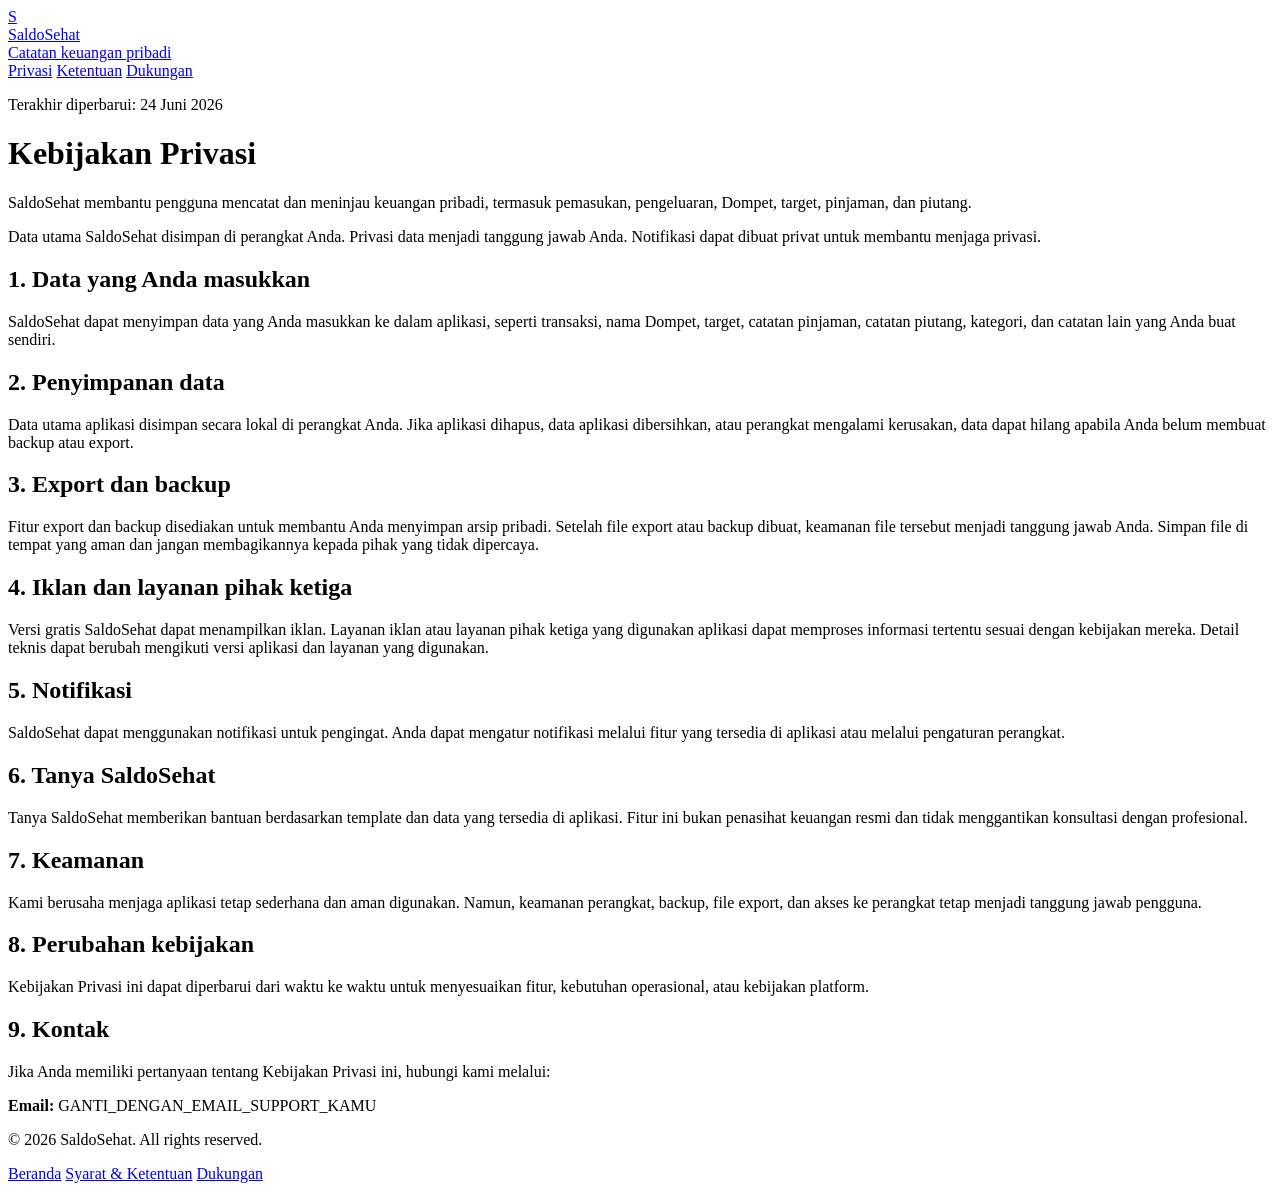
==== privacy.html @ 3118b68c "Update privacy.html" ====
<!DOCTYPE html>
<html lang="id">
<head>
  <meta charset="UTF-8" />
  <meta name="viewport" content="width=device-width, initial-scale=1.0" />
  <title>Kebijakan Privasi - SaldoSehat</title>
  <meta name="description" content="Kebijakan Privasi SaldoSehat." />
  <link rel="stylesheet" href="style.css" />
</head>
<body>
  <header class="site-header">
    <div class="container header-inner">
      <a class="brand link-brand" href="index.html">
        <div class="brand-mark">S</div>
        <div>
          <div class="brand-name">SaldoSehat</div>
          <div class="brand-subtitle">Catatan keuangan pribadi</div>
        </div>
      </a>
      <nav class="nav">
        <a href="privacy.html">Privasi</a>
        <a href="terms.html">Ketentuan</a>
        <a href="support.html">Dukungan</a>
      </nav>
    </div>
  </header>

  <main class="page">
    <div class="container narrow">
      <p class="eyebrow">Terakhir diperbarui: 24 Juni 2026</p>
      <h1>Kebijakan Privasi</h1>

      <div class="content-card">
        <p>
          SaldoSehat membantu pengguna mencatat dan meninjau keuangan pribadi, termasuk
          pemasukan, pengeluaran, Dompet, target, pinjaman, dan piutang.
        </p>
        <p>
          Data utama SaldoSehat disimpan di perangkat Anda. Privasi data menjadi tanggung
          jawab Anda. Notifikasi dapat dibuat privat untuk membantu menjaga privasi.
        </p>
      </div>

      <h2>1. Data yang Anda masukkan</h2>
      <p>
        SaldoSehat dapat menyimpan data yang Anda masukkan ke dalam aplikasi, seperti transaksi,
        nama Dompet, target, catatan pinjaman, catatan piutang, kategori, dan catatan lain yang
        Anda buat sendiri.
      </p>

      <h2>2. Penyimpanan data</h2>
      <p>
        Data utama aplikasi disimpan secara lokal di perangkat Anda. Jika aplikasi dihapus,
        data aplikasi dibersihkan, atau perangkat mengalami kerusakan, data dapat hilang apabila
        Anda belum membuat backup atau export.
      </p>

      <h2>3. Export dan backup</h2>
      <p>
        Fitur export dan backup disediakan untuk membantu Anda menyimpan arsip pribadi. Setelah
        file export atau backup dibuat, keamanan file tersebut menjadi tanggung jawab Anda.
        Simpan file di tempat yang aman dan jangan membagikannya kepada pihak yang tidak dipercaya.
      </p>

      <h2>4. Iklan dan layanan pihak ketiga</h2>
      <p>
        Versi gratis SaldoSehat dapat menampilkan iklan. Layanan iklan atau layanan pihak ketiga
        yang digunakan aplikasi dapat memproses informasi tertentu sesuai dengan kebijakan mereka.
        Detail teknis dapat berubah mengikuti versi aplikasi dan layanan yang digunakan.
      </p>

      <h2>5. Notifikasi</h2>
      <p>
        SaldoSehat dapat menggunakan notifikasi untuk pengingat. Anda dapat mengatur notifikasi
        melalui fitur yang tersedia di aplikasi atau melalui pengaturan perangkat.
      </p>

      <h2>6. Tanya SaldoSehat</h2>
      <p>
        Tanya SaldoSehat memberikan bantuan berdasarkan template dan data yang tersedia di aplikasi.
        Fitur ini bukan penasihat keuangan resmi dan tidak menggantikan konsultasi dengan profesional.
      </p>

      <h2>7. Keamanan</h2>
      <p>
        Kami berusaha menjaga aplikasi tetap sederhana dan aman digunakan. Namun, keamanan perangkat,
        backup, file export, dan akses ke perangkat tetap menjadi tanggung jawab pengguna.
      </p>

      <h2>8. Perubahan kebijakan</h2>
      <p>
        Kebijakan Privasi ini dapat diperbarui dari waktu ke waktu untuk menyesuaikan fitur,
        kebutuhan operasional, atau kebijakan platform.
      </p>

      <h2>9. Kontak</h2>
      <p>
        Jika Anda memiliki pertanyaan tentang Kebijakan Privasi ini, hubungi kami melalui:
      </p>
      <p><strong>Email:</strong> GANTI_DENGAN_EMAIL_SUPPORT_KAMU</p>
    </div>
  </main>

  <footer class="site-footer">
    <div class="container footer-inner">
      <p>© 2026 SaldoSehat. All rights reserved.</p>
      <div class="footer-links">
        <a href="index.html">Beranda</a>
        <a href="terms.html">Syarat & Ketentuan</a>
        <a href="support.html">Dukungan</a>
      </div>
    </div>
  </footer>
</body>
</html>
---- style.css ----

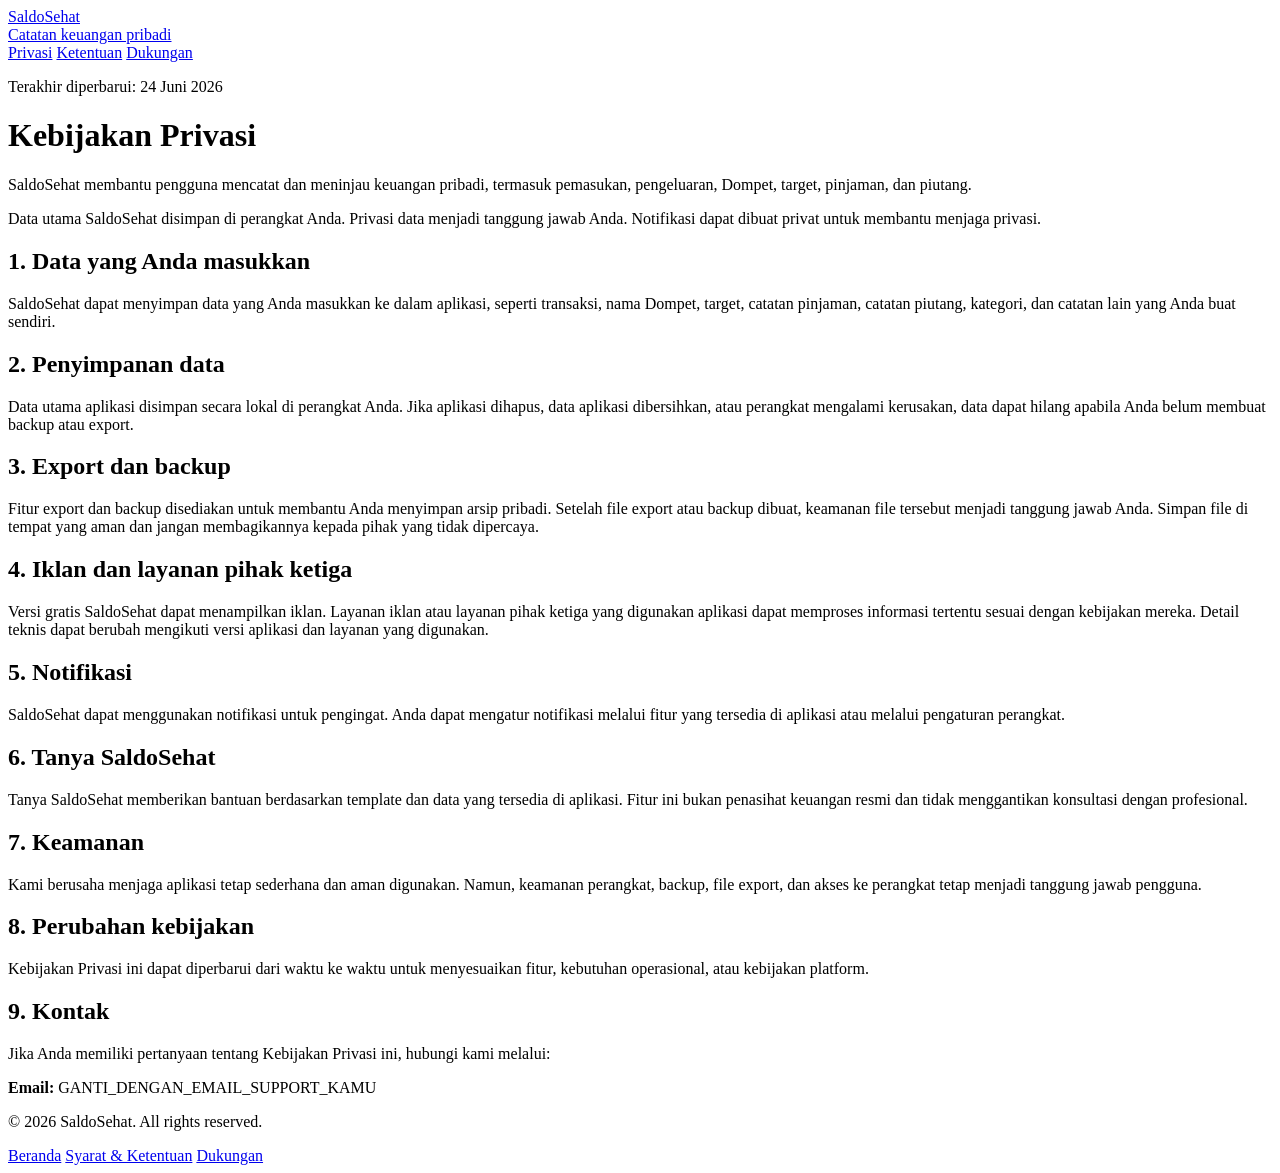
==== commit 68704c89: "Fix brand markup in privacy.html" ====
--- a/privacy.html
+++ b/privacy.html
@@ -11,7 +11,7 @@
   <header class="site-header">
     <div class="container header-inner">
       <a class="brand link-brand" href="index.html">
-        <div class="brand-mark">S</div>
+        
         <div>
           <div class="brand-name">SaldoSehat</div>
           <div class="brand-subtitle">Catatan keuangan pribadi</div>
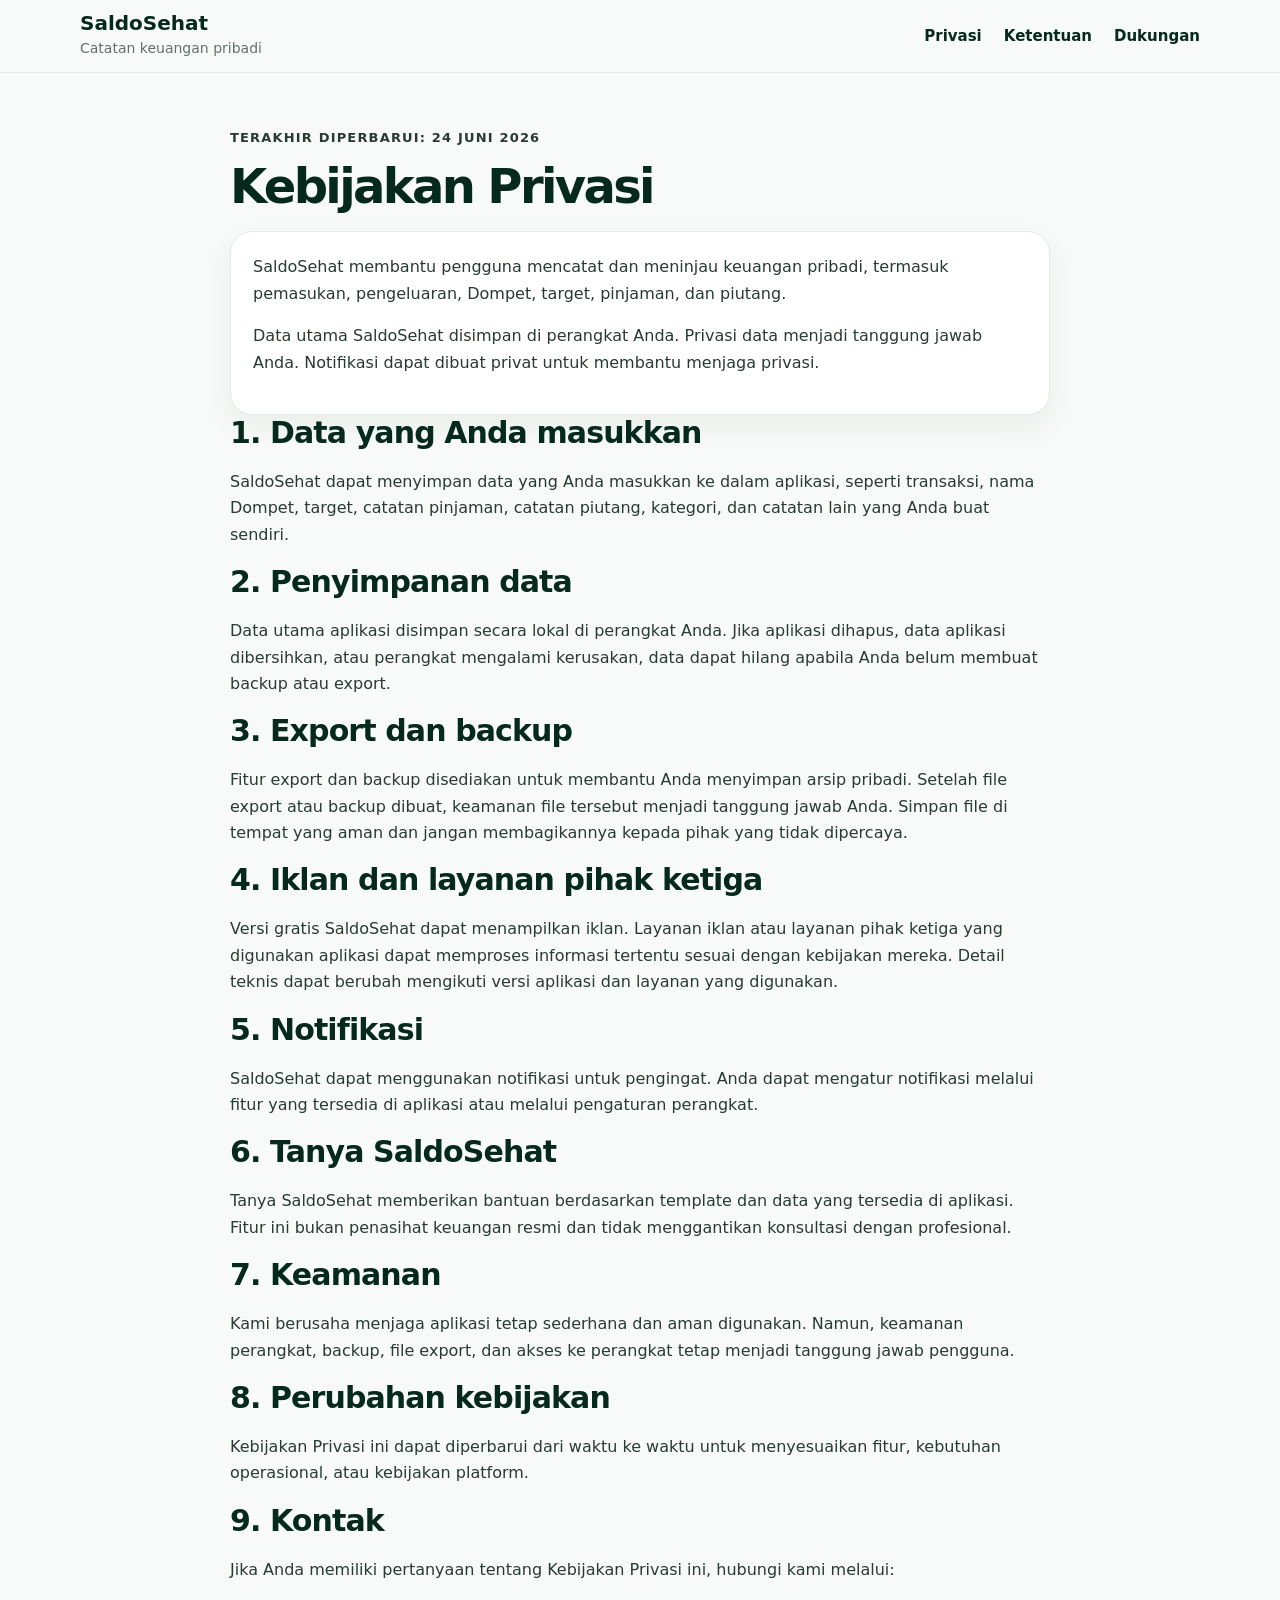
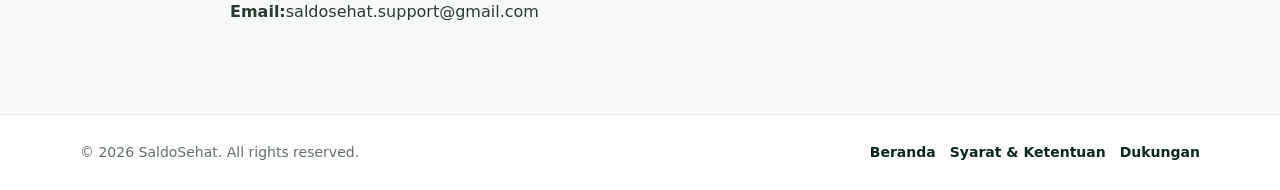
==== commit 942b4343: "Update privacy.html" ====
--- a/privacy.html
+++ b/privacy.html
@@ -11,7 +11,6 @@
   <header class="site-header">
     <div class="container header-inner">
       <a class="brand link-brand" href="index.html">
-        
         <div>
           <div class="brand-name">SaldoSehat</div>
           <div class="brand-subtitle">Catatan keuangan pribadi</div>
@@ -97,7 +96,7 @@
       <p>
         Jika Anda memiliki pertanyaan tentang Kebijakan Privasi ini, hubungi kami melalui:
       </p>
-      <p><strong>Email:</strong> GANTI_DENGAN_EMAIL_SUPPORT_KAMU</p>
+      <p><strong>Email:</strong>saldosehat.support@gmail.com</p>
     </div>
   </main>
 
--- a/style.css
+++ b/style.css
@@ -1 +1,465 @@
-
+:root {
+  --green-950: #06291e;
+  --green-900: #0f3d2e;
+  --green-800: #145a3f;
+  --green-700: #168052;
+  --green-100: #e7f7ef;
+  --green-50: #f3fbf7;
+  --text: #102018;
+  --muted: #637168;
+  --line: #e2ebe6;
+  --card: #ffffff;
+  --bg: #f7faf8;
+  --shadow: 0 18px 45px rgba(12, 55, 38, 0.10);
+}
+
+* {
+  box-sizing: border-box;
+}
+
+body {
+  margin: 0;
+  font-family: Inter, ui-sans-serif, system-ui, -apple-system, BlinkMacSystemFont, "Segoe UI", sans-serif;
+  background: var(--bg);
+  color: var(--text);
+  line-height: 1.65;
+}
+
+a {
+  color: inherit;
+}
+
+.container {
+  width: min(1120px, calc(100% - 32px));
+  margin: 0 auto;
+}
+
+.narrow {
+  max-width: 820px;
+}
+
+.site-header {
+  position: sticky;
+  top: 0;
+  z-index: 10;
+  background: rgba(247, 250, 248, 0.9);
+  backdrop-filter: blur(16px);
+  border-bottom: 1px solid var(--line);
+}
+
+.header-inner {
+  min-height: 72px;
+  display: flex;
+  align-items: center;
+  justify-content: space-between;
+  gap: 24px;
+}
+
+.brand {
+  display: flex;
+  align-items: center;
+  gap: 12px;
+}
+
+.link-brand {
+  text-decoration: none;
+}
+
+.brand-name {
+  font-weight: 900;
+  font-size: 20px;
+  line-height: 1.1;
+  color: var(--green-950);
+}
+
+.brand-subtitle {
+  margin-top: 3px;
+  font-size: 14px;
+  color: var(--muted);
+}
+
+.nav {
+  display: flex;
+  gap: 22px;
+  font-size: 15px;
+  font-weight: 750;
+  color: var(--green-950);
+}
+
+.nav a {
+  text-decoration: none;
+}
+
+.nav a:hover {
+  color: var(--green-700);
+}
+
+.hero {
+  padding: 72px 0 56px;
+  background:
+    radial-gradient(circle at 80% 10%, rgba(22, 122, 82, 0.12), transparent 34%),
+    linear-gradient(180deg, #ffffff, var(--bg));
+}
+
+.hero-grid {
+  display: grid;
+  grid-template-columns: minmax(0, 1fr) 340px;
+  align-items: center;
+  gap: 56px;
+}
+
+.hero-copy {
+  max-width: 650px;
+}
+
+.eyebrow {
+  margin: 0 0 14px;
+  color: var(--green-700);
+  font-weight: 900;
+  text-transform: uppercase;
+  letter-spacing: 0.09em;
+  font-size: 13px;
+}
+
+h1 {
+  margin: 0 0 20px;
+  color: var(--green-950);
+  font-size: clamp(42px, 6vw, 72px);
+  line-height: 1.02;
+  letter-spacing: -0.055em;
+}
+
+.hero-text {
+  max-width: 620px;
+  margin: 0;
+  font-size: 18px;
+  color: var(--muted);
+}
+
+.hero-actions,
+.support-links {
+  display: flex;
+  flex-wrap: wrap;
+  gap: 12px;
+  margin-top: 30px;
+}
+
+.button {
+  display: inline-flex;
+  align-items: center;
+  justify-content: center;
+  min-height: 46px;
+  padding: 0 18px;
+  border-radius: 999px;
+  font-weight: 850;
+  text-decoration: none;
+  border: 1px solid transparent;
+}
+
+.button.primary {
+  background: var(--green-700);
+  color: #ffffff;
+  box-shadow: 0 12px 28px rgba(22, 122, 82, 0.24);
+}
+
+.button.secondary {
+  background: #ffffff;
+  color: var(--green-950);
+  border-color: var(--line);
+}
+
+/* Screenshot carousel */
+
+.app-showcase {
+  width: 100%;
+  max-width: 340px;
+  margin: 0 auto;
+}
+
+.phone-shell {
+  position: relative;
+  width: 100%;
+  max-width: 300px;
+  height: 600px;
+  margin: 0 auto;
+  overflow: hidden;
+  border-radius: 32px;
+  background: #ffffff;
+  border: 1px solid var(--line);
+  box-shadow: 0 24px 52px rgba(12, 55, 38, 0.16);
+}
+
+.phone-camera {
+  position: absolute;
+  top: 10px;
+  left: 50%;
+  z-index: 2;
+  width: 74px;
+  height: 5px;
+  transform: translateX(-50%);
+  border-radius: 999px;
+  background: rgba(15, 61, 46, 0.12);
+}
+
+.phone-shell img {
+  width: 100%;
+  height: 100%;
+  object-fit: cover;
+  object-position: top center;
+  display: block;
+}
+
+.carousel-caption {
+  margin-top: 14px;
+  text-align: center;
+}
+
+.carousel-caption strong {
+  display: block;
+  color: var(--green-950);
+  font-size: 16px;
+}
+
+.carousel-caption span {
+  display: block;
+  margin-top: 2px;
+  color: var(--muted);
+  font-size: 13px;
+}
+
+.carousel-controls {
+  margin-top: 14px;
+  display: flex;
+  align-items: center;
+  justify-content: center;
+  gap: 14px;
+}
+
+.carousel-btn {
+  width: 38px;
+  height: 38px;
+  border-radius: 999px;
+  border: 1px solid var(--line);
+  background: #ffffff;
+  color: var(--green-950);
+  font-size: 26px;
+  line-height: 1;
+  cursor: pointer;
+  box-shadow: 0 8px 18px rgba(12, 55, 38, 0.08);
+}
+
+.carousel-btn:hover {
+  background: var(--green-50);
+}
+
+.carousel-dots {
+  display: flex;
+  align-items: center;
+  gap: 7px;
+}
+
+.dot {
+  width: 8px;
+  height: 8px;
+  border: 0;
+  border-radius: 999px;
+  background: #ccd8d2;
+  cursor: pointer;
+  padding: 0;
+}
+
+.dot.active {
+  width: 22px;
+  background: var(--green-700);
+}
+
+.section {
+  padding: 56px 0;
+}
+
+.section.soft {
+  background: var(--green-50);
+  border-top: 1px solid var(--line);
+  border-bottom: 1px solid var(--line);
+}
+
+h2 {
+  color: var(--green-950);
+  font-size: 30px;
+  line-height: 1.2;
+  letter-spacing: -0.03em;
+  margin: 0 0 18px;
+}
+
+h3 {
+  color: var(--green-950);
+  margin: 0 0 8px;
+  font-size: 18px;
+}
+
+p {
+  margin: 0 0 16px;
+}
+
+.cards {
+  display: grid;
+  grid-template-columns: repeat(3, 1fr);
+  gap: 18px;
+  margin-top: 22px;
+}
+
+.card,
+.content-card {
+  background: var(--card);
+  border: 1px solid var(--line);
+  border-radius: 22px;
+  padding: 22px;
+  box-shadow: 0 12px 30px rgba(12, 55, 38, 0.06);
+}
+
+.card p {
+  color: var(--muted);
+  margin-bottom: 0;
+}
+
+.page {
+  padding: 54px 0 72px;
+}
+
+.page h1 {
+  font-size: clamp(34px, 4vw, 48px);
+}
+
+.page p,
+.page li {
+  color: #283b31;
+}
+
+ul {
+  padding-left: 22px;
+}
+
+li {
+  margin: 8px 0;
+}
+
+.text-link {
+  color: var(--green-700);
+  font-weight: 850;
+  text-decoration: none;
+}
+
+.text-link:hover {
+  text-decoration: underline;
+}
+
+.site-footer {
+  border-top: 1px solid var(--line);
+  padding: 26px 0;
+  background: #ffffff;
+}
+
+.footer-inner {
+  display: flex;
+  align-items: center;
+  justify-content: space-between;
+  gap: 18px;
+  color: var(--muted);
+  font-size: 14px;
+}
+
+.footer-inner p {
+  margin: 0;
+}
+
+.footer-links {
+  display: flex;
+  gap: 14px;
+  flex-wrap: wrap;
+}
+
+.footer-links a {
+  color: var(--green-950);
+  text-decoration: none;
+  font-weight: 700;
+}
+
+.footer-links a:hover {
+  color: var(--green-700);
+}
+
+@media (max-width: 920px) {
+  .hero-grid {
+    grid-template-columns: 1fr;
+    gap: 44px;
+  }
+
+  .hero-copy {
+    max-width: 760px;
+  }
+
+  .app-showcase {
+    max-width: 320px;
+  }
+
+  .phone-shell {
+    max-width: 280px;
+    height: 560px;
+  }
+
+  .cards {
+    grid-template-columns: 1fr 1fr;
+  }
+}
+
+@media (max-width: 640px) {
+  .container {
+    width: min(100% - 28px, 1120px);
+  }
+
+  .header-inner {
+    min-height: auto;
+    padding: 16px 0;
+    align-items: flex-start;
+    flex-direction: column;
+  }
+
+  .nav {
+    width: 100%;
+    gap: 14px;
+    flex-wrap: wrap;
+    font-size: 14px;
+  }
+
+  .hero {
+    padding: 44px 0 48px;
+  }
+
+  h1 {
+    font-size: 42px;
+  }
+
+  .hero-text {
+    font-size: 16px;
+  }
+
+  .app-showcase {
+    max-width: 280px;
+  }
+
+  .phone-shell {
+    max-width: 250px;
+    height: 500px;
+    border-radius: 28px;
+  }
+
+  .cards {
+    grid-template-columns: 1fr;
+  }
+
+  .footer-inner {
+    align-items: flex-start;
+    flex-direction: column;
+  }
+}
+```
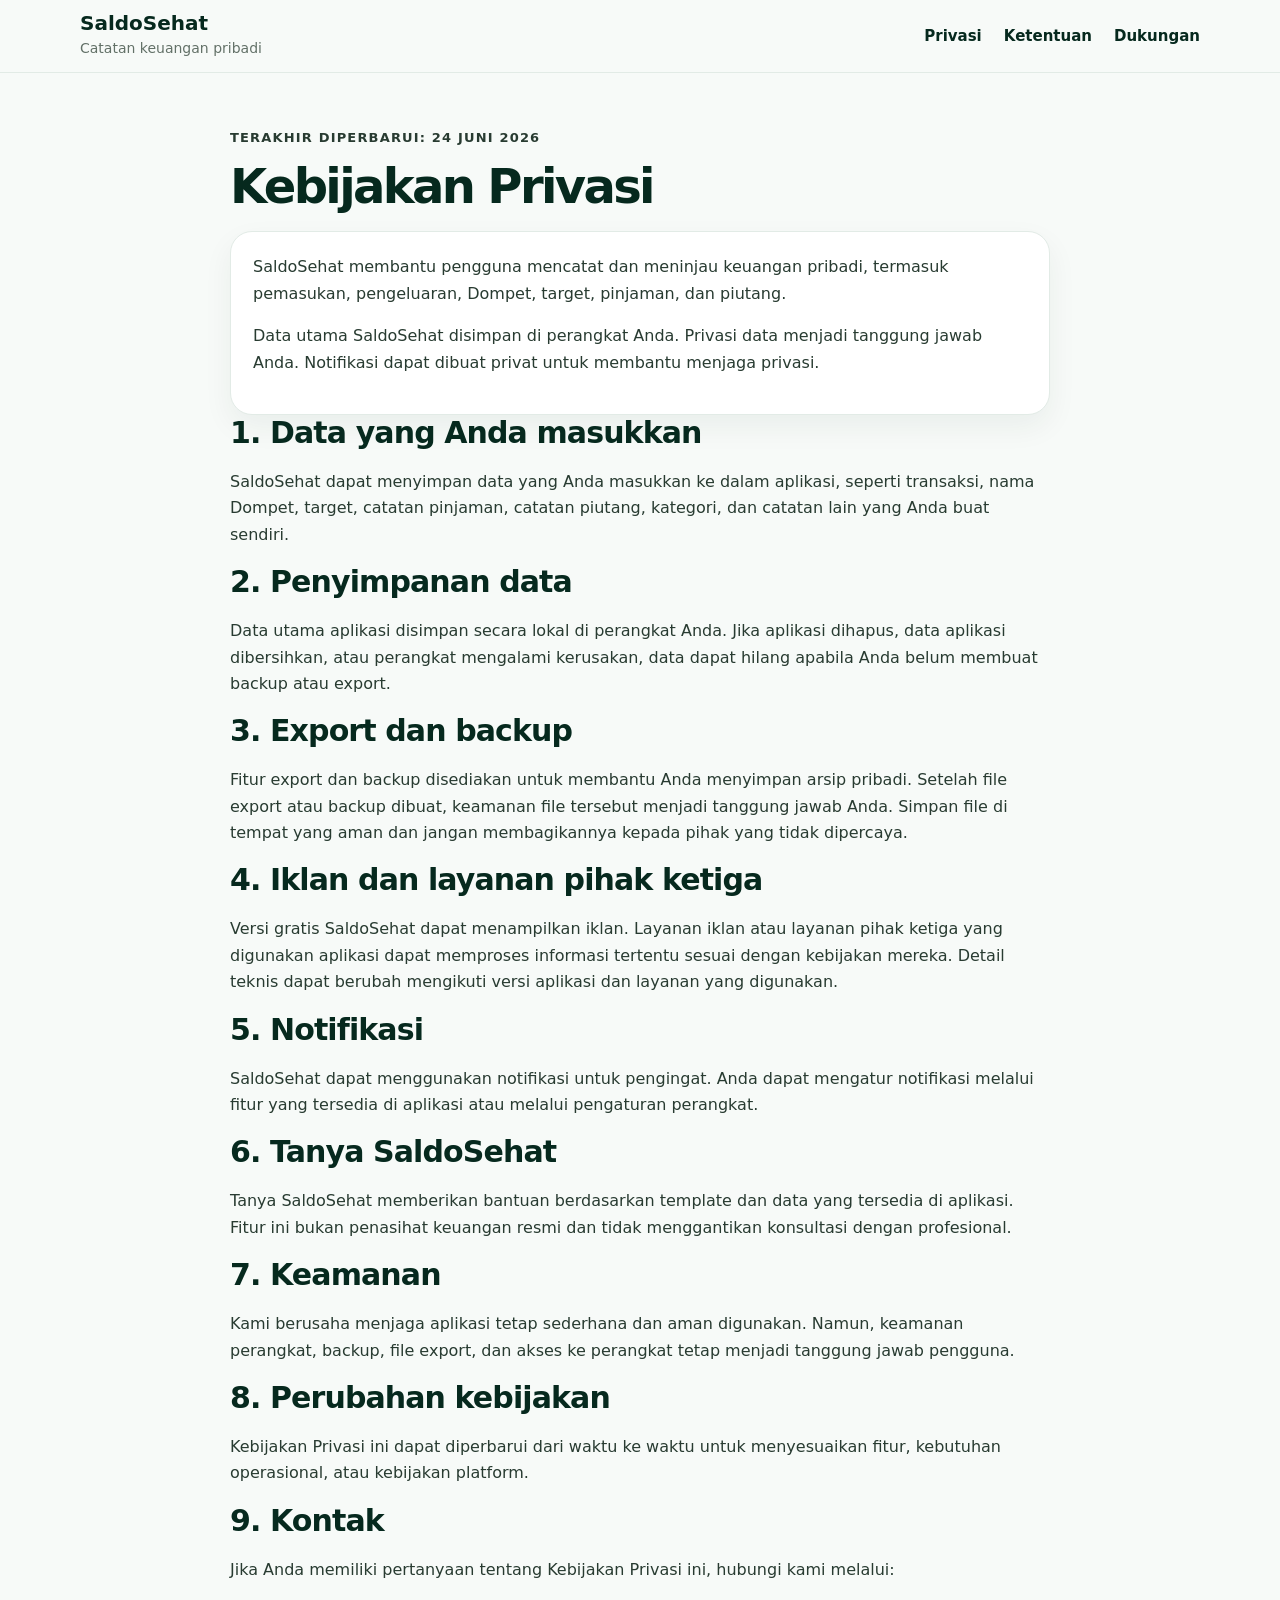
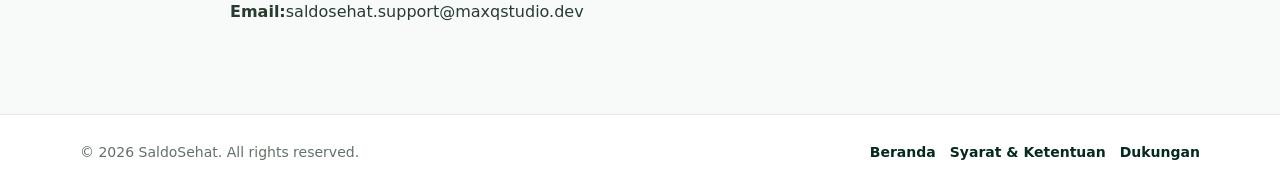
==== commit 92e16a98: "Update privacy.html" ====
--- a/privacy.html
+++ b/privacy.html
@@ -96,7 +96,7 @@
       <p>
         Jika Anda memiliki pertanyaan tentang Kebijakan Privasi ini, hubungi kami melalui:
       </p>
-      <p><strong>Email:</strong>saldosehat.support@gmail.com</p>
+      <p><strong>Email:</strong>saldosehat.support@maxqstudio.dev</p>
     </div>
   </main>
 
--- a/style.css
+++ b/style.css
@@ -10,7 +10,7 @@
   --line: #e2ebe6;
   --card: #ffffff;
   --bg: #f7faf8;
-  --shadow: 0 18px 45px rgba(12, 55, 38, 0.10);
+  --shadow: 0 18px 45px rgba(12, 55, 38, 0.1);
 }
 
 * {
@@ -42,7 +42,7 @@
   position: sticky;
   top: 0;
   z-index: 10;
-  background: rgba(247, 250, 248, 0.9);
+  background: rgba(247, 250, 248, 0.92);
   backdrop-filter: blur(16px);
   border-bottom: 1px solid var(--line);
 }
@@ -53,15 +53,12 @@
   align-items: center;
   justify-content: space-between;
   gap: 24px;
+  overflow: hidden;
 }
 
 .brand {
   display: flex;
   align-items: center;
-  gap: 12px;
-}
-
-.link-brand {
   text-decoration: none;
 }
 
@@ -84,6 +81,7 @@
   font-size: 15px;
   font-weight: 750;
   color: var(--green-950);
+  white-space: nowrap;
 }
 
 .nav a {
@@ -97,19 +95,19 @@
 .hero {
   padding: 72px 0 56px;
   background:
-    radial-gradient(circle at 80% 10%, rgba(22, 122, 82, 0.12), transparent 34%),
+    radial-gradient(circle at 85% 5%, rgba(22, 122, 82, 0.12), transparent 34%),
     linear-gradient(180deg, #ffffff, var(--bg));
 }
 
 .hero-grid {
   display: grid;
-  grid-template-columns: minmax(0, 1fr) 340px;
-  align-items: center;
-  gap: 56px;
+  grid-template-columns: minmax(0, 1fr) 290px;
+  align-items: center;
+  gap: 52px;
 }
 
 .hero-copy {
-  max-width: 650px;
+  max-width: 680px;
 }
 
 .eyebrow {
@@ -136,8 +134,7 @@
   color: var(--muted);
 }
 
-.hero-actions,
-.support-links {
+.hero-actions {
   display: flex;
   flex-wrap: wrap;
   gap: 12px;
@@ -168,37 +165,22 @@
   border-color: var(--line);
 }
 
-/* Screenshot carousel */
+/* Carousel screenshot aplikasi */
 
 .app-showcase {
   width: 100%;
-  max-width: 340px;
+  max-width: 290px;
   margin: 0 auto;
 }
 
 .phone-shell {
-  position: relative;
   width: 100%;
-  max-width: 300px;
-  height: 600px;
-  margin: 0 auto;
+  height: 530px;
   overflow: hidden;
-  border-radius: 32px;
+  border-radius: 28px;
   background: #ffffff;
   border: 1px solid var(--line);
-  box-shadow: 0 24px 52px rgba(12, 55, 38, 0.16);
-}
-
-.phone-camera {
-  position: absolute;
-  top: 10px;
-  left: 50%;
-  z-index: 2;
-  width: 74px;
-  height: 5px;
-  transform: translateX(-50%);
-  border-radius: 999px;
-  background: rgba(15, 61, 46, 0.12);
+  box-shadow: 0 22px 48px rgba(12, 55, 38, 0.15);
 }
 
 .phone-shell img {
@@ -210,14 +192,14 @@
 }
 
 .carousel-caption {
-  margin-top: 14px;
+  margin-top: 12px;
   text-align: center;
 }
 
 .carousel-caption strong {
   display: block;
   color: var(--green-950);
-  font-size: 16px;
+  font-size: 15px;
 }
 
 .carousel-caption span {
@@ -228,21 +210,21 @@
 }
 
 .carousel-controls {
-  margin-top: 14px;
+  margin-top: 12px;
   display: flex;
   align-items: center;
   justify-content: center;
-  gap: 14px;
+  gap: 12px;
 }
 
 .carousel-btn {
-  width: 38px;
-  height: 38px;
+  width: 36px;
+  height: 36px;
   border-radius: 999px;
   border: 1px solid var(--line);
   background: #ffffff;
   color: var(--green-950);
-  font-size: 26px;
+  font-size: 24px;
   line-height: 1;
   cursor: pointer;
   box-shadow: 0 8px 18px rgba(12, 55, 38, 0.08);
@@ -399,12 +381,11 @@
   }
 
   .app-showcase {
-    max-width: 320px;
+    max-width: 280px;
   }
 
   .phone-shell {
-    max-width: 280px;
-    height: 560px;
+    height: 510px;
   }
 
   .cards {
@@ -444,13 +425,12 @@
   }
 
   .app-showcase {
-    max-width: 280px;
+    max-width: 250px;
   }
 
   .phone-shell {
-    max-width: 250px;
-    height: 500px;
-    border-radius: 28px;
+    height: 460px;
+    border-radius: 26px;
   }
 
   .cards {
@@ -462,4 +442,3 @@
     flex-direction: column;
   }
 }
-```
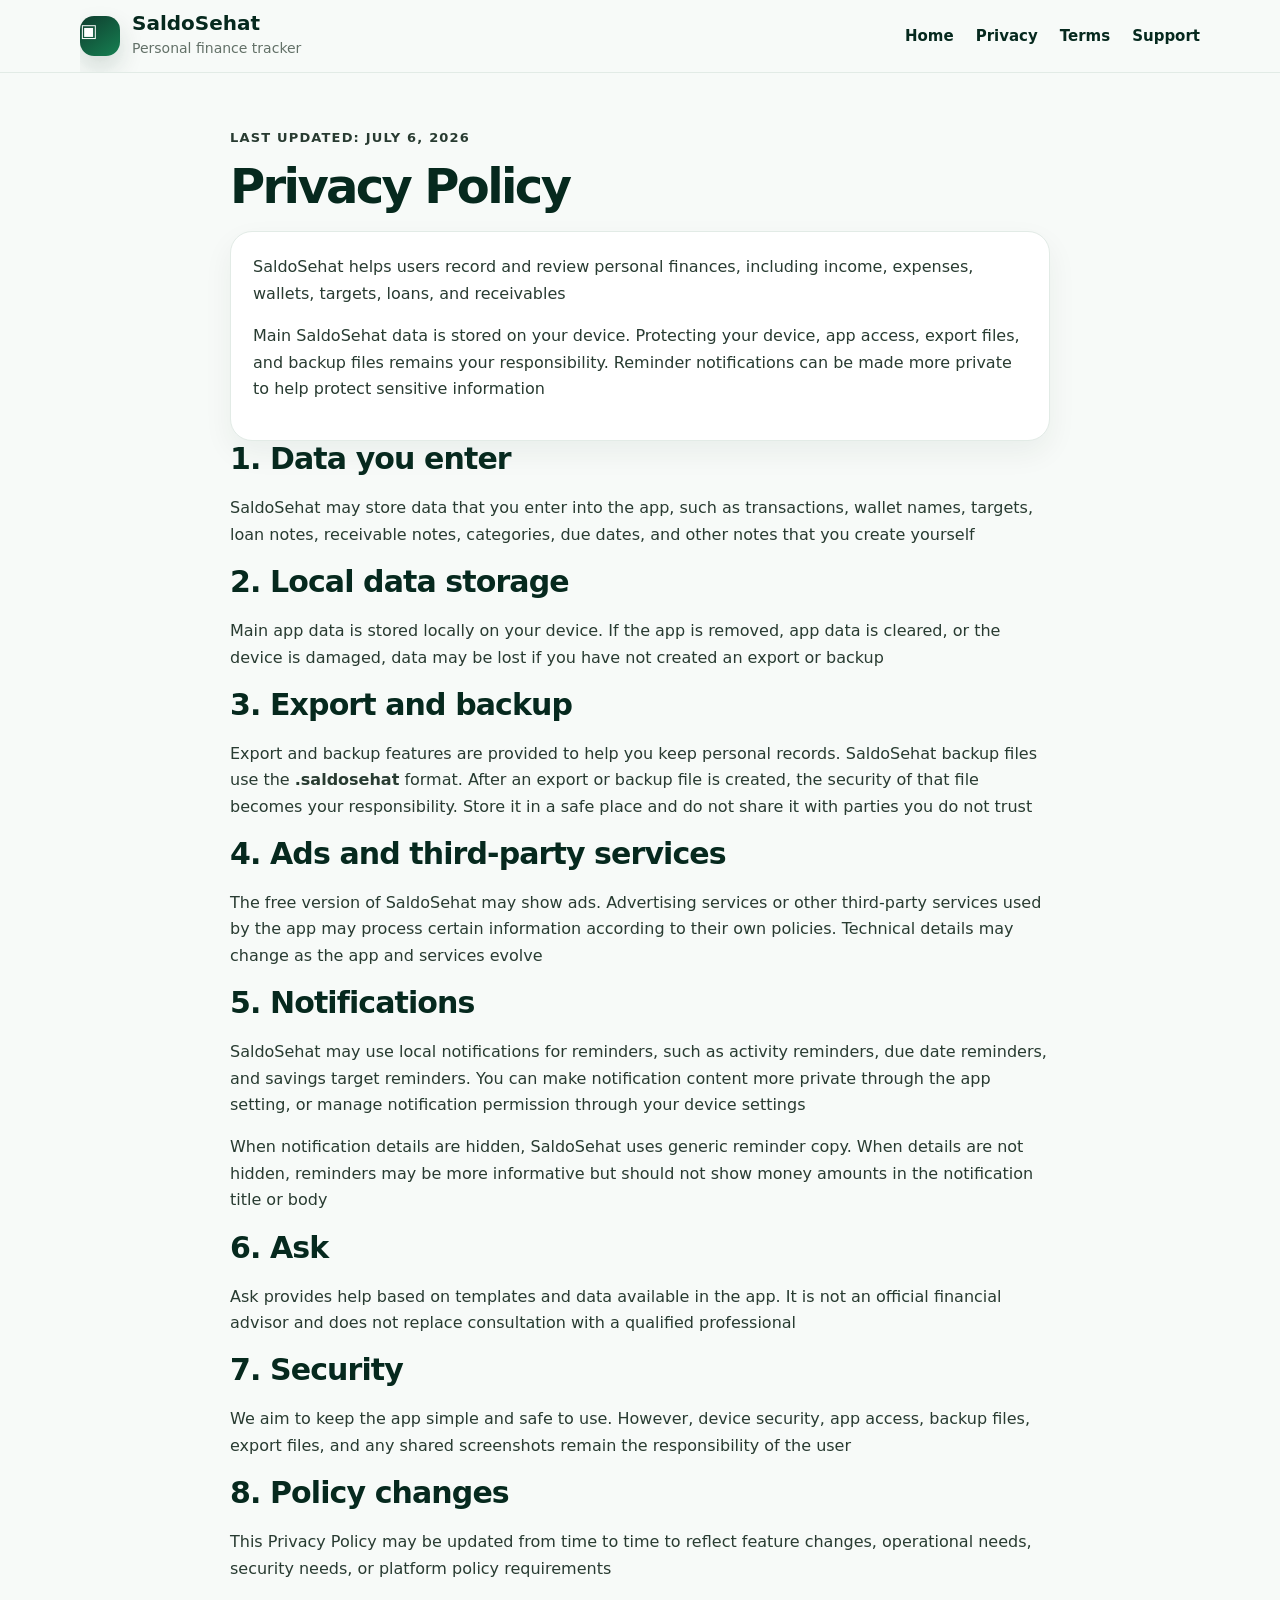
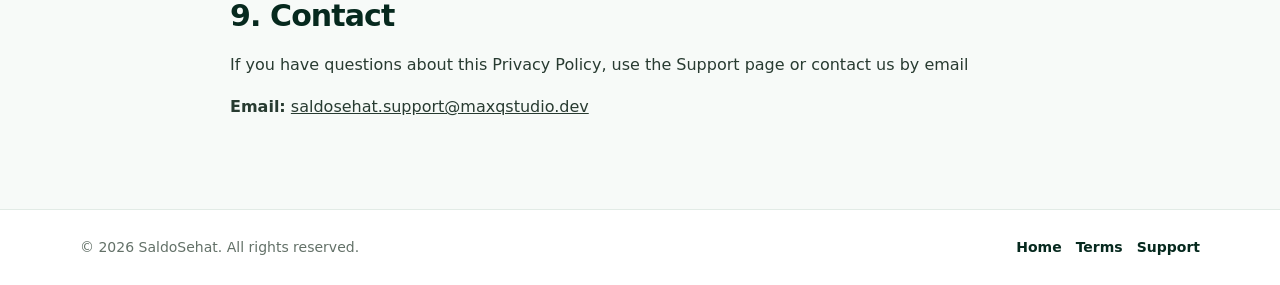
==== commit fbb6bb35: "Add files via upload" ====
--- a/privacy.html
+++ b/privacy.html
@@ -1,102 +1,118 @@
 <!DOCTYPE html>
-<html lang="id">
+<html lang="en">
 <head>
   <meta charset="UTF-8" />
   <meta name="viewport" content="width=device-width, initial-scale=1.0" />
-  <title>Kebijakan Privasi - SaldoSehat</title>
-  <meta name="description" content="Kebijakan Privasi SaldoSehat." />
+  <title>Privacy Policy - SaldoSehat</title>
+  <meta name="description" content="Privacy Policy for SaldoSehat, a local-first personal finance tracker" />
   <link rel="stylesheet" href="style.css" />
 </head>
 <body>
   <header class="site-header">
     <div class="container header-inner">
-      <a class="brand link-brand" href="index.html">
-        <div>
-          <div class="brand-name">SaldoSehat</div>
-          <div class="brand-subtitle">Catatan keuangan pribadi</div>
-        </div>
+      <a class="brand link-brand" href="index.html" aria-label="SaldoSehat home">
+        <span class="brand-mark" aria-hidden="true">▣</span>
+        <span>
+          <span class="brand-name">SaldoSehat</span>
+          <span class="brand-subtitle">Personal finance tracker</span>
+        </span>
       </a>
-      <nav class="nav">
-        <a href="privacy.html">Privasi</a>
-        <a href="terms.html">Ketentuan</a>
-        <a href="support.html">Dukungan</a>
+      <nav class="nav" aria-label="Main navigation">
+        <a href="index.html">Home</a>
+        <a href="privacy.html">Privacy</a>
+        <a href="terms.html">Terms</a>
+        <a href="support.html">Support</a>
       </nav>
     </div>
   </header>
 
   <main class="page">
     <div class="container narrow">
-      <p class="eyebrow">Terakhir diperbarui: 24 Juni 2026</p>
-      <h1>Kebijakan Privasi</h1>
+      <p class="eyebrow">Last updated: July 6, 2026</p>
+      <h1>Privacy Policy</h1>
 
       <div class="content-card">
         <p>
-          SaldoSehat membantu pengguna mencatat dan meninjau keuangan pribadi, termasuk
-          pemasukan, pengeluaran, Dompet, target, pinjaman, dan piutang.
+          SaldoSehat helps users record and review personal finances, including income,
+          expenses, wallets, targets, loans, and receivables
         </p>
         <p>
-          Data utama SaldoSehat disimpan di perangkat Anda. Privasi data menjadi tanggung
-          jawab Anda. Notifikasi dapat dibuat privat untuk membantu menjaga privasi.
+          Main SaldoSehat data is stored on your device. Protecting your device, app
+          access, export files, and backup files remains your responsibility. Reminder
+          notifications can be made more private to help protect sensitive information
         </p>
       </div>
 
-      <h2>1. Data yang Anda masukkan</h2>
+      <h2>1. Data you enter</h2>
       <p>
-        SaldoSehat dapat menyimpan data yang Anda masukkan ke dalam aplikasi, seperti transaksi,
-        nama Dompet, target, catatan pinjaman, catatan piutang, kategori, dan catatan lain yang
-        Anda buat sendiri.
+        SaldoSehat may store data that you enter into the app, such as transactions,
+        wallet names, targets, loan notes, receivable notes, categories, due dates,
+        and other notes that you create yourself
       </p>
 
-      <h2>2. Penyimpanan data</h2>
+      <h2>2. Local data storage</h2>
       <p>
-        Data utama aplikasi disimpan secara lokal di perangkat Anda. Jika aplikasi dihapus,
-        data aplikasi dibersihkan, atau perangkat mengalami kerusakan, data dapat hilang apabila
-        Anda belum membuat backup atau export.
+        Main app data is stored locally on your device. If the app is removed, app
+        data is cleared, or the device is damaged, data may be lost if you have not
+        created an export or backup
       </p>
 
-      <h2>3. Export dan backup</h2>
+      <h2>3. Export and backup</h2>
       <p>
-        Fitur export dan backup disediakan untuk membantu Anda menyimpan arsip pribadi. Setelah
-        file export atau backup dibuat, keamanan file tersebut menjadi tanggung jawab Anda.
-        Simpan file di tempat yang aman dan jangan membagikannya kepada pihak yang tidak dipercaya.
+        Export and backup features are provided to help you keep personal records.
+        SaldoSehat backup files use the <strong>.saldosehat</strong> format. After an
+        export or backup file is created, the security of that file becomes your
+        responsibility. Store it in a safe place and do not share it with parties you
+        do not trust
       </p>
 
-      <h2>4. Iklan dan layanan pihak ketiga</h2>
+      <h2>4. Ads and third-party services</h2>
       <p>
-        Versi gratis SaldoSehat dapat menampilkan iklan. Layanan iklan atau layanan pihak ketiga
-        yang digunakan aplikasi dapat memproses informasi tertentu sesuai dengan kebijakan mereka.
-        Detail teknis dapat berubah mengikuti versi aplikasi dan layanan yang digunakan.
+        The free version of SaldoSehat may show ads. Advertising services or other
+        third-party services used by the app may process certain information according
+        to their own policies. Technical details may change as the app and services
+        evolve
       </p>
 
-      <h2>5. Notifikasi</h2>
+      <h2>5. Notifications</h2>
       <p>
-        SaldoSehat dapat menggunakan notifikasi untuk pengingat. Anda dapat mengatur notifikasi
-        melalui fitur yang tersedia di aplikasi atau melalui pengaturan perangkat.
+        SaldoSehat may use local notifications for reminders, such as activity reminders,
+        due date reminders, and savings target reminders. You can make notification
+        content more private through the app setting, or manage notification permission
+        through your device settings
+      </p>
+      <p>
+        When notification details are hidden, SaldoSehat uses generic reminder copy.
+        When details are not hidden, reminders may be more informative but should not
+        show money amounts in the notification title or body
       </p>
 
-      <h2>6. Tanya SaldoSehat</h2>
+      <h2>6. Ask</h2>
       <p>
-        Tanya SaldoSehat memberikan bantuan berdasarkan template dan data yang tersedia di aplikasi.
-        Fitur ini bukan penasihat keuangan resmi dan tidak menggantikan konsultasi dengan profesional.
+        Ask provides help based on templates and data available in the app. It is not
+        an official financial advisor and does not replace consultation with a qualified
+        professional
       </p>
 
-      <h2>7. Keamanan</h2>
+      <h2>7. Security</h2>
       <p>
-        Kami berusaha menjaga aplikasi tetap sederhana dan aman digunakan. Namun, keamanan perangkat,
-        backup, file export, dan akses ke perangkat tetap menjadi tanggung jawab pengguna.
+        We aim to keep the app simple and safe to use. However, device security, app
+        access, backup files, export files, and any shared screenshots remain the
+        responsibility of the user
       </p>
 
-      <h2>8. Perubahan kebijakan</h2>
+      <h2>8. Policy changes</h2>
       <p>
-        Kebijakan Privasi ini dapat diperbarui dari waktu ke waktu untuk menyesuaikan fitur,
-        kebutuhan operasional, atau kebijakan platform.
+        This Privacy Policy may be updated from time to time to reflect feature changes,
+        operational needs, security needs, or platform policy requirements
       </p>
 
-      <h2>9. Kontak</h2>
+      <h2>9. Contact</h2>
       <p>
-        Jika Anda memiliki pertanyaan tentang Kebijakan Privasi ini, hubungi kami melalui:
+        If you have questions about this Privacy Policy, use the Support page or contact
+        us by email
       </p>
-      <p><strong>Email:</strong>saldosehat.support@maxqstudio.dev</p>
+      <p><strong>Email:</strong> <a href="mailto:saldosehat.support@maxqstudio.dev">saldosehat.support@maxqstudio.dev</a></p>
     </div>
   </main>
 
@@ -104,12 +120,11 @@
     <div class="container footer-inner">
       <p>© 2026 SaldoSehat. All rights reserved.</p>
       <div class="footer-links">
-        <a href="index.html">Beranda</a>
-        <a href="terms.html">Syarat & Ketentuan</a>
-        <a href="support.html">Dukungan</a>
+        <a href="index.html">Home</a>
+        <a href="terms.html">Terms</a>
+        <a href="support.html">Support</a>
       </div>
     </div>
   </footer>
 </body>
 </html>
-
--- a/style.css
+++ b/style.css
@@ -442,3 +442,109 @@
     flex-direction: column;
   }
 }
+
+/* English website refresh */
+.brand-mark {
+  width: 40px;
+  height: 40px;
+  display: inline-flex;
+  align-items: center;
+  justify-content: center;
+  margin-right: 12px;
+  border-radius: 14px;
+  color: #ffffff;
+  background: linear-gradient(145deg, var(--green-900), var(--green-700));
+  font-size: 18px;
+  font-weight: 900;
+  box-shadow: 0 12px 24px rgba(12, 55, 38, 0.16);
+}
+
+.brand span {
+  display: block;
+}
+
+.section-heading {
+  max-width: 760px;
+  margin-bottom: 26px;
+}
+
+.section-heading p {
+  color: var(--muted);
+  font-size: 17px;
+}
+
+.split-section {
+  display: grid;
+  grid-template-columns: minmax(0, 1.1fr) minmax(280px, 0.9fr);
+  gap: 28px;
+  align-items: center;
+}
+
+.compact-card p:last-child,
+.support-card p:last-child {
+  margin-bottom: 0;
+}
+
+.support-card .button {
+  margin-top: 8px;
+}
+
+.faq-list {
+  display: grid;
+  gap: 10px;
+  margin: 18px 0 34px;
+}
+
+.faq-list details {
+  border: 1px solid var(--line);
+  border-radius: 16px;
+  background: #ffffff;
+  box-shadow: 0 8px 22px rgba(12, 55, 38, 0.045);
+  overflow: hidden;
+}
+
+.faq-list summary {
+  list-style: none;
+  cursor: pointer;
+  position: relative;
+  padding: 16px 48px 16px 18px;
+  font-weight: 850;
+  color: var(--green-950);
+}
+
+.faq-list summary::-webkit-details-marker {
+  display: none;
+}
+
+.faq-list summary::after {
+  content: "⌄";
+  position: absolute;
+  right: 18px;
+  top: 50%;
+  transform: translateY(-50%);
+  font-size: 22px;
+  color: var(--green-700);
+}
+
+.faq-list details[open] summary::after {
+  content: "⌃";
+}
+
+.faq-list details p {
+  margin: 0;
+  padding: 0 18px 18px;
+  color: var(--muted);
+}
+
+.support-links {
+  display: flex;
+  flex-wrap: wrap;
+  gap: 12px;
+  margin-top: 24px;
+}
+
+@media (max-width: 920px) {
+  .split-section {
+    grid-template-columns: 1fr;
+  }
+}
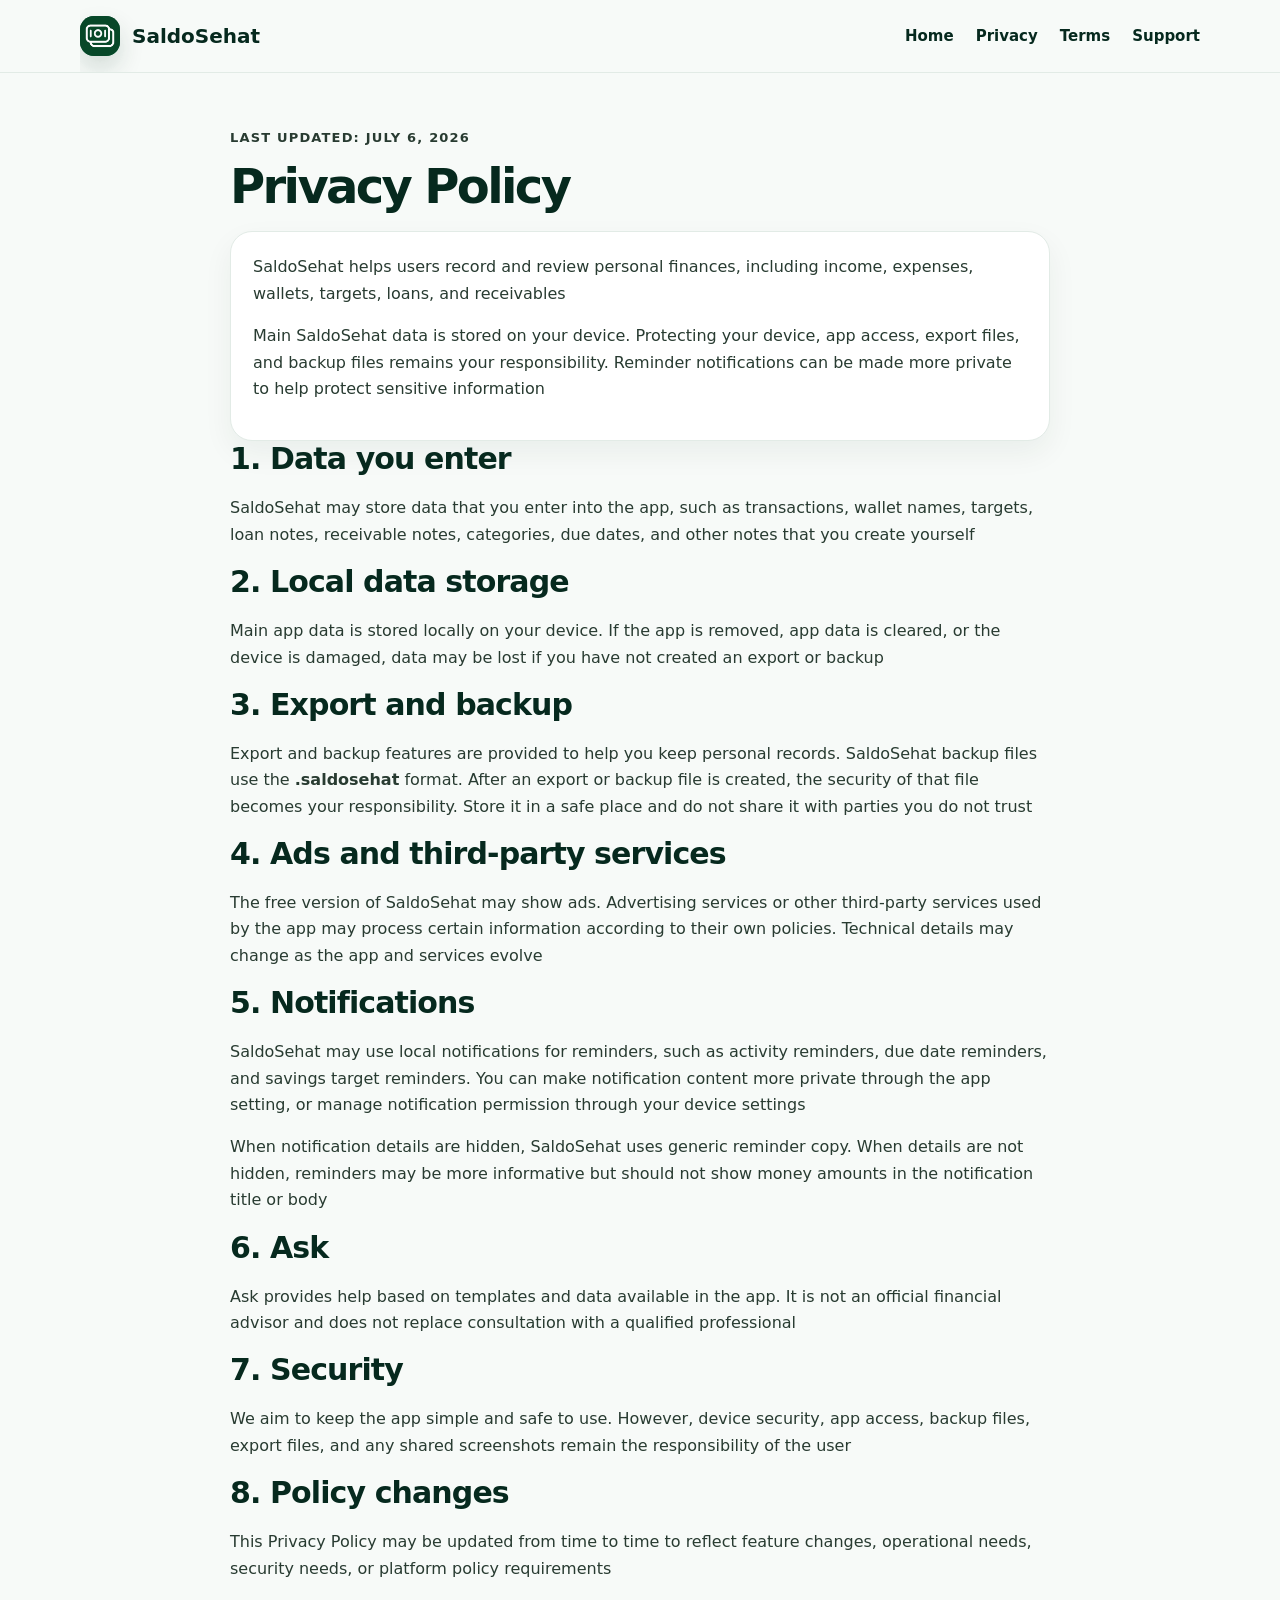
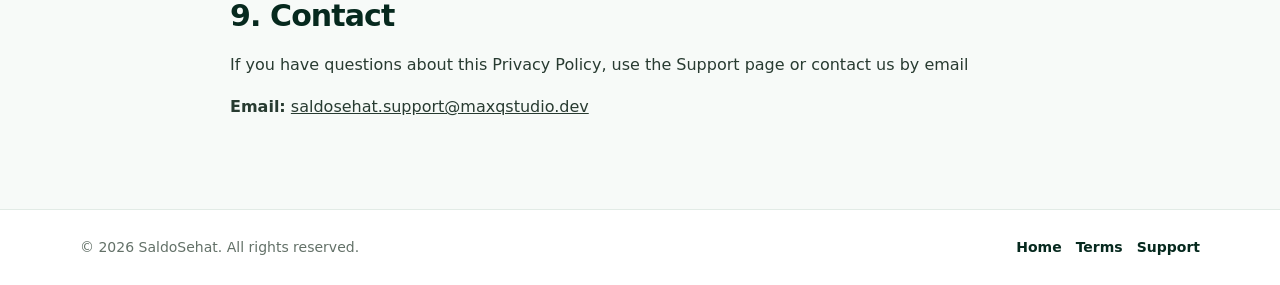
==== commit 64f04f85: "Add files via upload" ====
--- a/privacy.html
+++ b/privacy.html
@@ -10,13 +10,16 @@
 <body>
   <header class="site-header">
     <div class="container header-inner">
-      <a class="brand link-brand" href="index.html" aria-label="SaldoSehat home">
-        <span class="brand-mark" aria-hidden="true">▣</span>
-        <span>
-          <span class="brand-name">SaldoSehat</span>
-          <span class="brand-subtitle">Personal finance tracker</span>
-        </span>
+      <a class="brand" href="index.html" aria-label="SaldoSehat home">
+        <img
+          class="brand-mark"
+          src="images/saldosehat_logo.png"
+          alt=""
+          aria-hidden="true"
+        />
+        <span class="brand-name">SaldoSehat</span>
       </a>
+
       <nav class="nav" aria-label="Main navigation">
         <a href="index.html">Home</a>
         <a href="privacy.html">Privacy</a>
--- a/style.css
+++ b/style.css
@@ -62,6 +62,15 @@
   text-decoration: none;
 }
 
+.brand-mark {
+  width: 40px;
+  height: 40px;
+  display: inline-block;
+  object-fit: contain;
+  border-radius: 12px;
+  flex-shrink: 0;
+}
+
 .brand-name {
   font-weight: 900;
   font-size: 20px;
